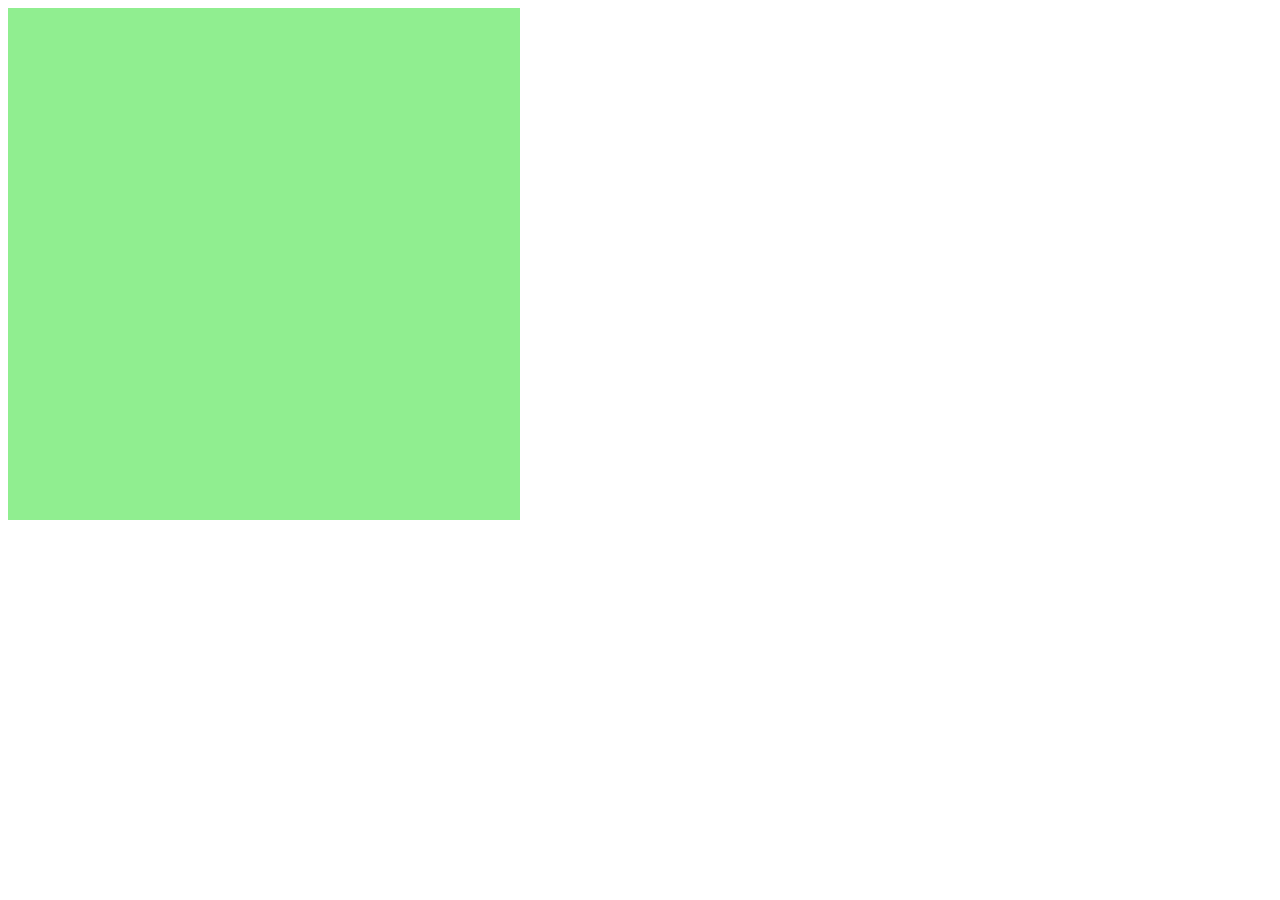
==== jogo da cobrinha/index.html @ cd481bca "init repo" ====
<!DOCTYPE html>
<html lang="en">
<head>
    <meta charset="UTF-8">
    <meta http-equiv="X-UA-Compatible" content="IE=edge">
    <meta name="viewport" content="width=device-width, initial-scale=1.0">
    <link rel="stylesheet" href="style.css"></link>
    <script defer src="script.js"></script>
    <title>Jogo da cobra</title>
</head>
<body>
    <canvas id="snake" width="512" height="512"></canvas>
</body>
</html>
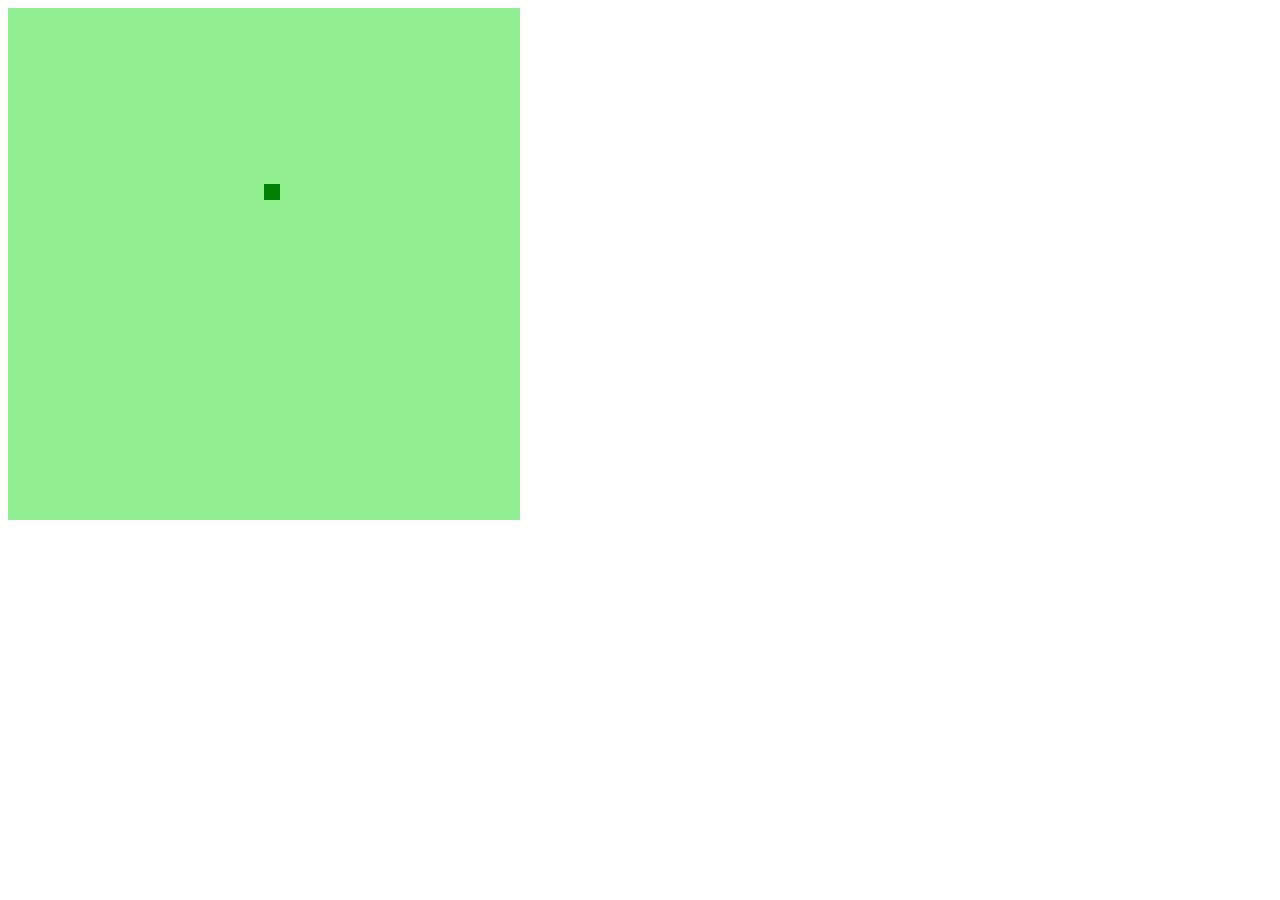
==== commit 9239412e: "mov cobra" ====
--- a/jogo da cobrinha/index.html
+++ b/jogo da cobrinha/index.html
@@ -9,6 +9,6 @@
     <title>Jogo da cobra</title>
 </head>
 <body>
-    <canvas id="snake" width="512" height="512"></canvas>
+    <canvas id="snake" width="800" height="800"></canvas>
 </body>
 </html>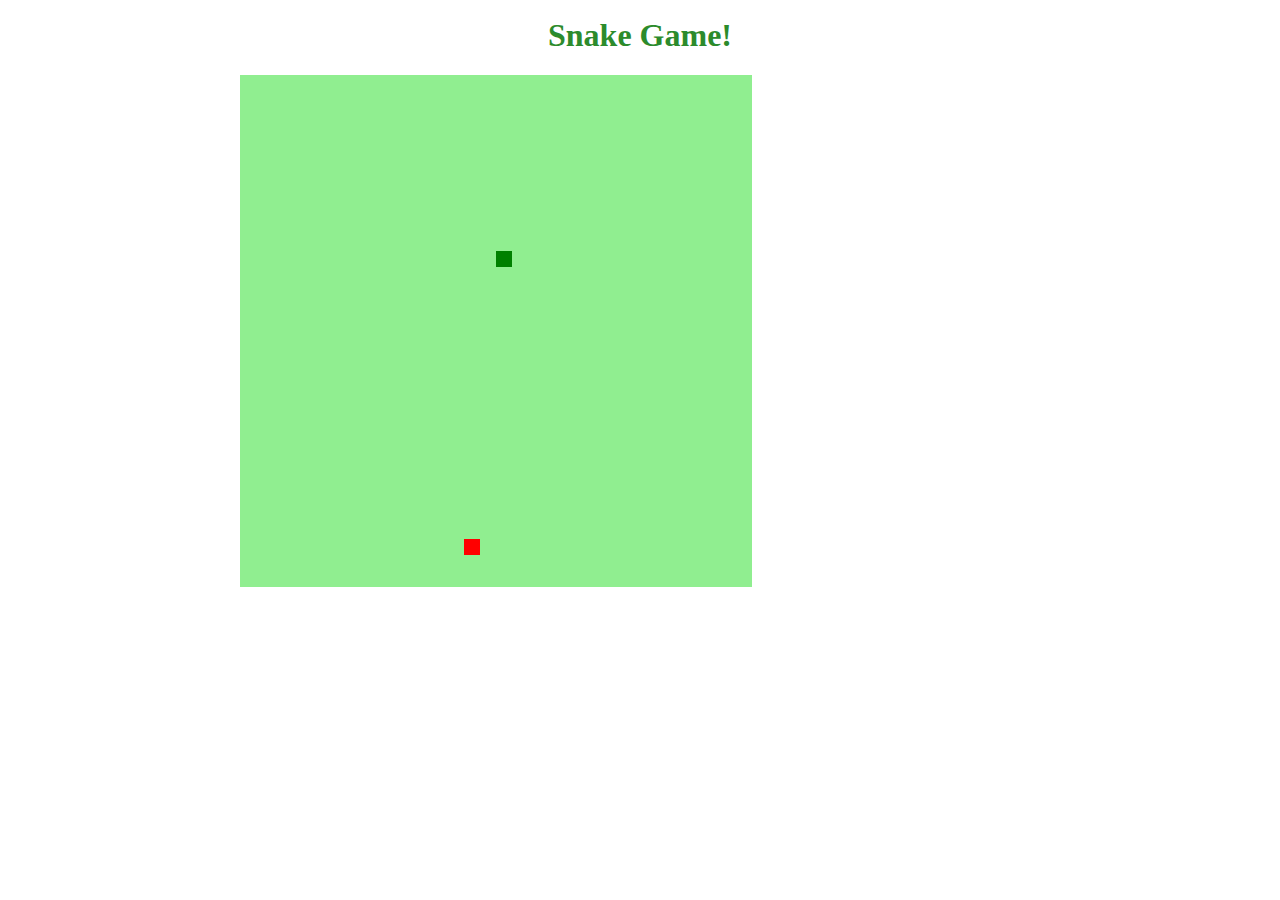
==== commit cf2ad14d: "Final commit" ====
--- a/jogo da cobrinha/index.html
+++ b/jogo da cobrinha/index.html
@@ -9,6 +9,7 @@
     <title>Jogo da cobra</title>
 </head>
 <body>
+    <h1>Snake Game!</h1>
     <canvas id="snake" width="800" height="800"></canvas>
 </body>
 </html>--- a/jogo da cobrinha/style.css
+++ b/jogo da cobrinha/style.css
@@ -0,0 +1,9 @@
+body{
+    height: 95vh;
+    width: 1000;
+    display: flex;
+    justify-content:center;
+    align-items:center;
+    flex-direction:column;
+    color: rgb(44,139,44);
+}